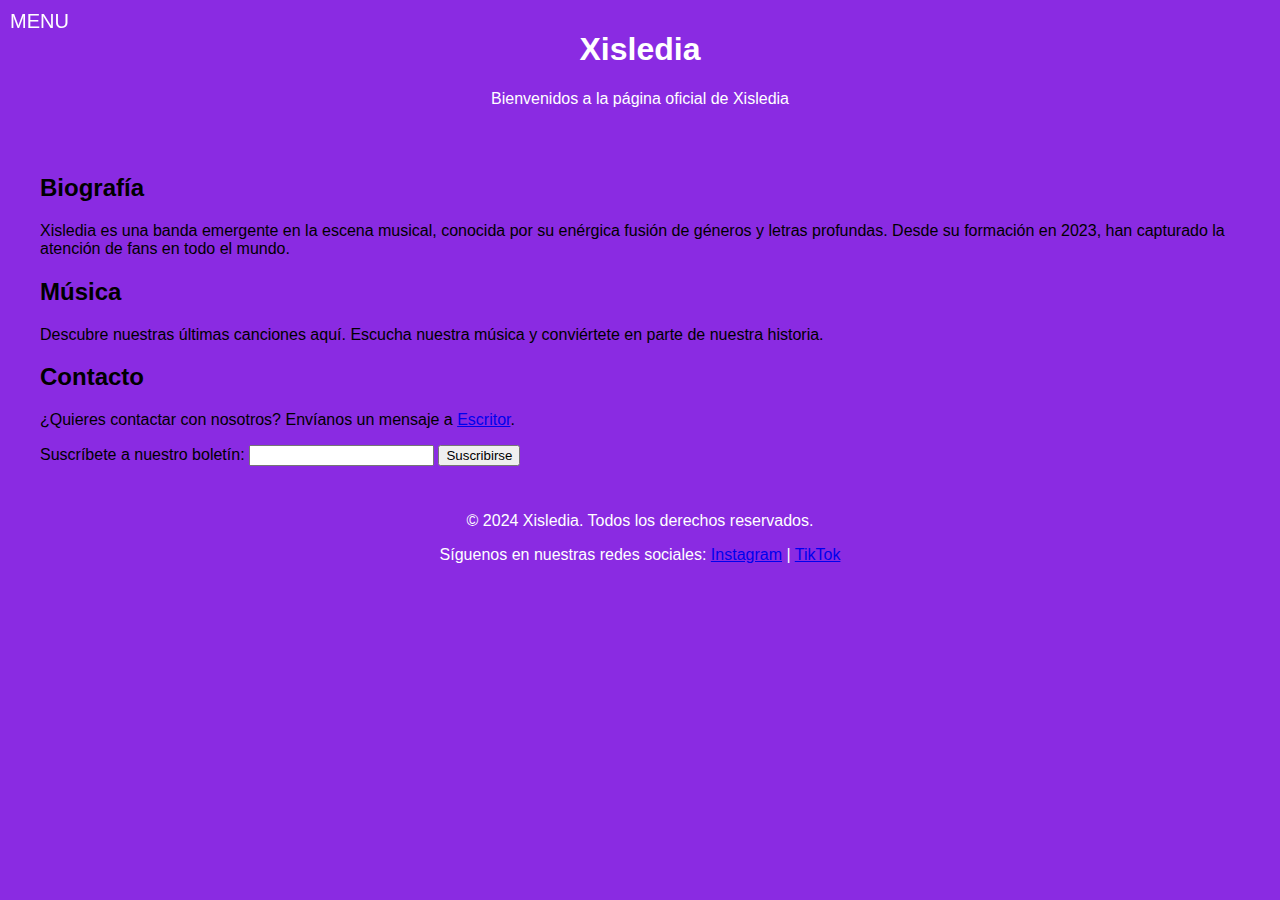
==== index.html @ e48ed945 "WEEEEEEEEEEEEEEEEEEEEE" ====
<!DOCTYPE html>
<html lang="es">
<head>
    <meta charset="UTF-8">
    <meta name="viewport" content="width=device-width, initial-scale=1.0">
    <title>Xisledia - Página Oficial</title>
    <style>
        body {
            font-family: Arial, sans-serif;
            margin: 0;
            padding: 0;
            background-color: #8A2BE2; /* Color violeta para el fondo */
        }
        header {
            background-color: #8A2BE2; /* Color violeta para el header */
            color: #fff;
            padding: 10px 20px;
            text-align: center;
        }
        nav {
            position: fixed;
            top: 0;
            left: -220px; /* Ocultar el menú desplazándolo a la izquierda */
            width: 200px;
            height: 100vh;
            background-color: #4B0082; /* Color del menú */
            transition: left 0.3s ease; /* Efecto de transición al mostrar/ocultar */
        }
        nav a {
            display: block;
            padding: 10px 20px;
            color: #fff;
            text-decoration: none;
        }
        nav a:hover {
            background-color: #6A5ACD; /* Color de fondo al pasar el mouse por encima */
        }
        main {
            margin-left: 20px; /* Margen izquierdo para dejar espacio al menú */
            padding: 20px;
        }
        footer {
            background-color: #8A2BE2; /* Color violeta para el footer */
            color: #fff;
            padding: 10px 20px;
            text-align: center;
            clear: both; /* Limpiar float para evitar superposiciones */
        }
        .menu-btn {
            position: fixed;
            top: 10px;
            left: 10px;
            z-index: 999;
            cursor: pointer;
            color: #fff;
            font-size: 20px;
        }
    </style>
</head>
<body>
    <header>
        <span class="menu-btn" onclick="toggleMenu()">MENU</span>
        <h1>Xisledia</h1>
        <p>Bienvenidos a la página oficial de Xisledia</p>
    </header>

    <nav id="sidebar">
        <a href="#header">Ir al Header</a>
        <a href="#biografia">Biografía</a>
        <a href="#musica">Música</a>
        <a href="#contacto">Contacto</a>
        <a href="#footer">Ir al Footer</a>
    </nav>

    <main>
        <section id="biografia">
            <h2>Biografía</h2>
            <p>Xisledia es una banda emergente en la escena musical, conocida por su enérgica fusión de géneros y letras profundas. Desde su formación en 2023, han capturado la atención de fans en todo el mundo.</p>
        </section>

        <section id="musica">
            <h2>Música</h2>
            <p>Descubre nuestras últimas canciones aquí. Escucha nuestra música y conviértete en parte de nuestra historia.</p>
        </section>

        <section id="contacto">
            <h2>Contacto</h2>
            <p>¿Quieres contactar con nosotros? Envíanos un mensaje a <a href="mailto:sebastian.alamos22@gmail.com">Escritor</a>.</p>
            <form action="/suscribirse.php" method="POST">
                <label for="email">Suscríbete a nuestro boletín:</label>
                <input type="email" id="email" name="email" required>
                <button type="submit">Suscribirse</button>
            </form>
        </section>
    </main>

    <footer id="footer">
        <p>© 2024 Xisledia. Todos los derechos reservados.</p>
        <p>Síguenos en nuestras redes sociales: <a href="https://www.instagram.com/xisledia/">Instagram</a> | <a href="https://www.tiktok.com/@xisledia">TikTok</a></p>
    </footer>

    <script>
        function toggleMenu() {
            var sidebar = document.getElementById('sidebar');
            if (sidebar.style.left === '-220px') {
                sidebar.style.left = '0';
            } else {
                sidebar.style.left = '-220px';
            }
        }
    </script>
</body>
</html>
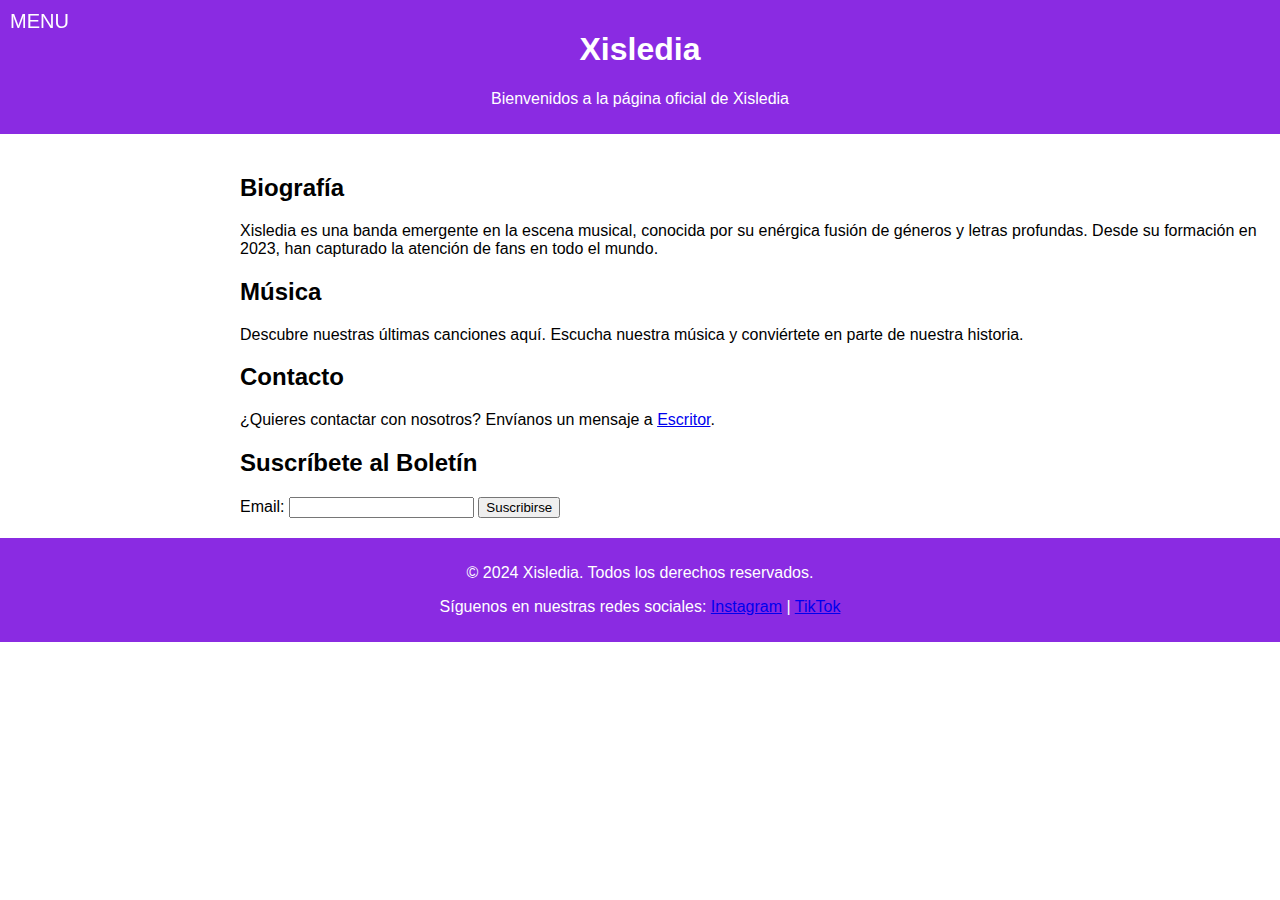
==== commit 71292842: "Update index.html" ====
--- a/index.html
+++ b/index.html
@@ -9,7 +9,7 @@
             font-family: Arial, sans-serif;
             margin: 0;
             padding: 0;
-            background-color: #8A2BE2; /* Color violeta para el fondo */
+            background-color: #ffffff; /* Fondo blanco */
         }
         header {
             background-color: #8A2BE2; /* Color violeta para el header */
@@ -25,6 +25,7 @@
             height: 100vh;
             background-color: #4B0082; /* Color del menú */
             transition: left 0.3s ease; /* Efecto de transición al mostrar/ocultar */
+            overflow-y: auto; /* Agregar scroll si el contenido excede la altura */
         }
         nav a {
             display: block;
@@ -36,7 +37,7 @@
             background-color: #6A5ACD; /* Color de fondo al pasar el mouse por encima */
         }
         main {
-            margin-left: 20px; /* Margen izquierdo para dejar espacio al menú */
+            margin-left: 220px; /* Margen izquierdo para dejar espacio al menú */
             padding: 20px;
         }
         footer {
@@ -55,6 +56,10 @@
             color: #fff;
             font-size: 20px;
         }
+        .admin-login {
+            text-align: center;
+            margin-top: 10px;
+        }
     </style>
 </head>
 <body>
@@ -65,11 +70,12 @@
     </header>
 
     <nav id="sidebar">
-        <a href="#header">Ir al Header</a>
+        <a href="#header">Header</a>
         <a href="#biografia">Biografía</a>
         <a href="#musica">Música</a>
         <a href="#contacto">Contacto</a>
-        <a href="#footer">Ir al Footer</a>
+        <a href="#boletin">Suscríbete al Boletín</a>
+        <a href="#" class="admin-login">Admin Login</a>
     </nav>
 
     <main>
@@ -86,15 +92,19 @@
         <section id="contacto">
             <h2>Contacto</h2>
             <p>¿Quieres contactar con nosotros? Envíanos un mensaje a <a href="mailto:sebastian.alamos22@gmail.com">Escritor</a>.</p>
+        </section>
+
+        <section id="boletin">
+            <h2>Suscríbete al Boletín</h2>
             <form action="/suscribirse.php" method="POST">
-                <label for="email">Suscríbete a nuestro boletín:</label>
+                <label for="email">Email:</label>
                 <input type="email" id="email" name="email" required>
                 <button type="submit">Suscribirse</button>
             </form>
         </section>
     </main>
 
-    <footer id="footer">
+    <footer>
         <p>© 2024 Xisledia. Todos los derechos reservados.</p>
         <p>Síguenos en nuestras redes sociales: <a href="https://www.instagram.com/xisledia/">Instagram</a> | <a href="https://www.tiktok.com/@xisledia">TikTok</a></p>
     </footer>
@@ -110,4 +120,4 @@
         }
     </script>
 </body>
-</html>
+</html>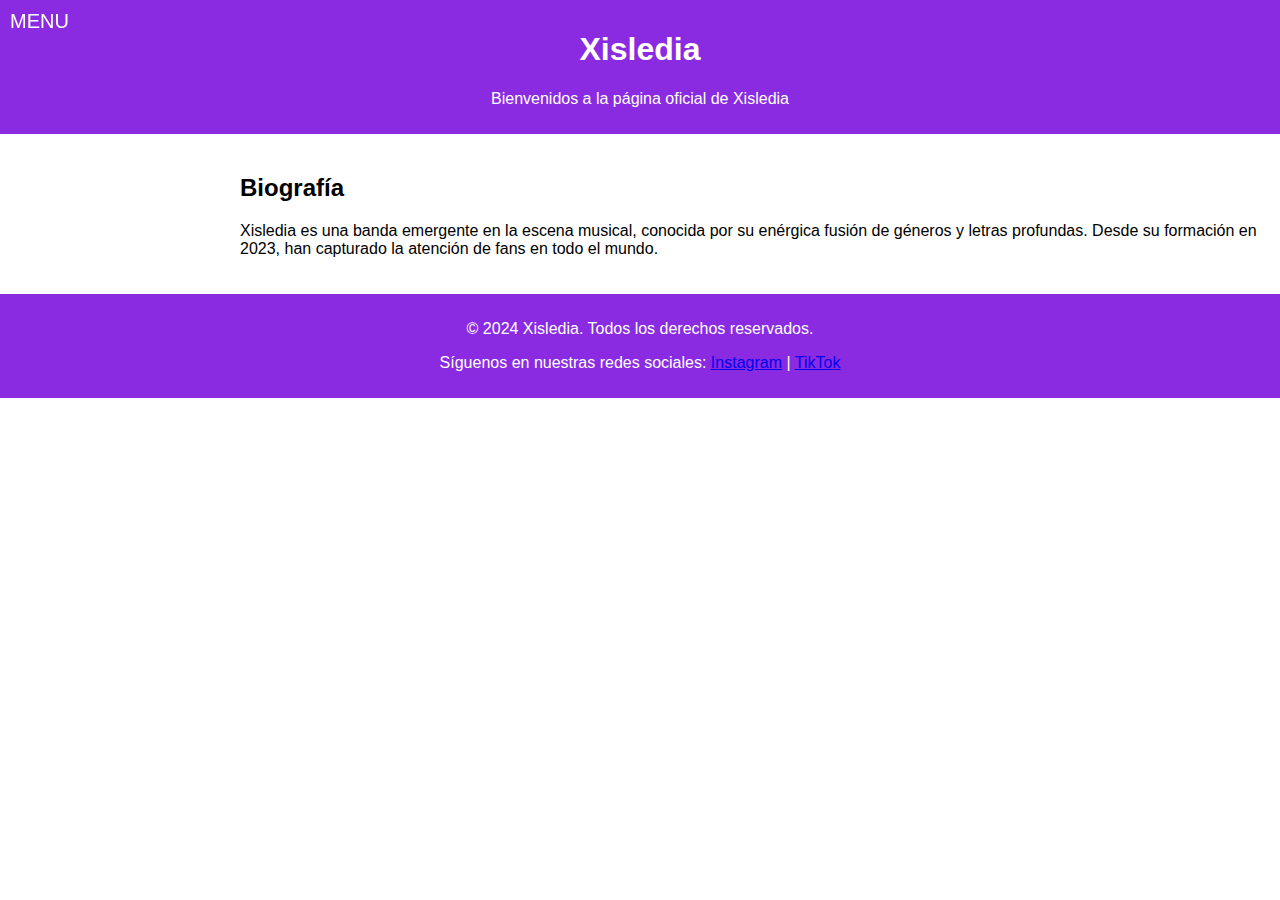
==== commit 073ace0f: "ASD" ====
--- a/index.html
+++ b/index.html
@@ -60,6 +60,27 @@
             text-align: center;
             margin-top: 10px;
         }
+        .admin-login form {
+            margin: 20px auto;
+            max-width: 300px;
+            padding: 20px;
+            background-color: #f0f0f0;
+            border-radius: 8px;
+        }
+        .admin-login input {
+            display: block;
+            margin: 10px 0;
+            padding: 10px;
+            width: 100%;
+        }
+        .admin-login button {
+            background-color: #4CAF50;
+            color: white;
+            padding: 10px 20px;
+            border: none;
+            border-radius: 4px;
+            cursor: pointer;
+        }
     </style>
 </head>
 <body>
@@ -70,12 +91,11 @@
     </header>
 
     <nav id="sidebar">
-        <a href="#header">Header</a>
         <a href="#biografia">Biografía</a>
         <a href="#musica">Música</a>
         <a href="#contacto">Contacto</a>
         <a href="#boletin">Suscríbete al Boletín</a>
-        <a href="#" class="admin-login">Admin Login</a>
+        <a href="admin-login.html" class="admin-login">Admin Login</a>
     </nav>
 
     <main>
@@ -84,24 +104,8 @@
             <p>Xisledia es una banda emergente en la escena musical, conocida por su enérgica fusión de géneros y letras profundas. Desde su formación en 2023, han capturado la atención de fans en todo el mundo.</p>
         </section>
 
-        <section id="musica">
-            <h2>Música</h2>
-            <p>Descubre nuestras últimas canciones aquí. Escucha nuestra música y conviértete en parte de nuestra historia.</p>
-        </section>
+        <!-- Otras secciones -->
 
-        <section id="contacto">
-            <h2>Contacto</h2>
-            <p>¿Quieres contactar con nosotros? Envíanos un mensaje a <a href="mailto:sebastian.alamos22@gmail.com">Escritor</a>.</p>
-        </section>
-
-        <section id="boletin">
-            <h2>Suscríbete al Boletín</h2>
-            <form action="/suscribirse.php" method="POST">
-                <label for="email">Email:</label>
-                <input type="email" id="email" name="email" required>
-                <button type="submit">Suscribirse</button>
-            </form>
-        </section>
     </main>
 
     <footer>
@@ -120,4 +124,4 @@
         }
     </script>
 </body>
-</html>+</html>
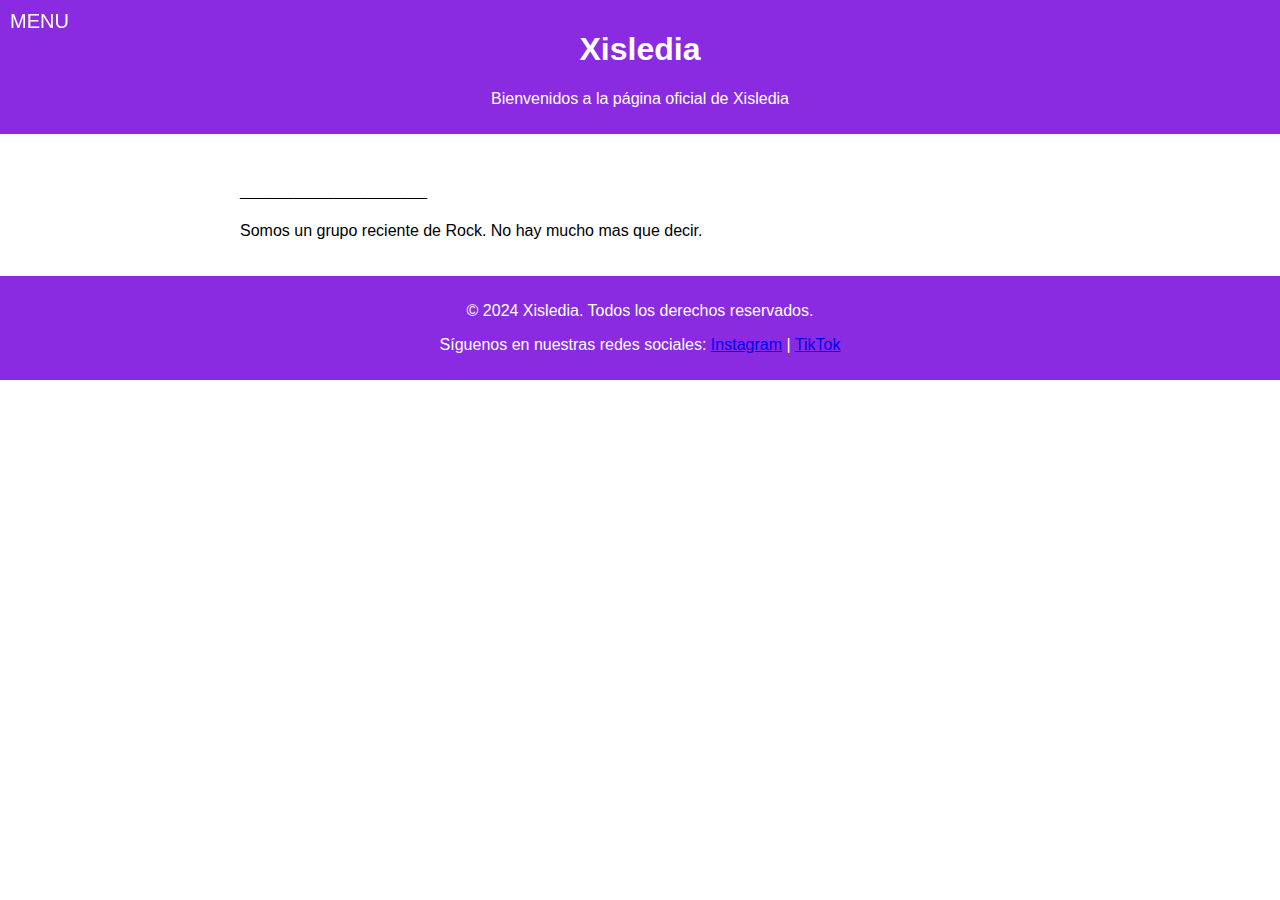
==== commit ddd0e58c: "Admin Login Fix" ====
--- a/index.html
+++ b/index.html
@@ -91,17 +91,18 @@
     </header>
 
     <nav id="sidebar">
-        <a href="#biografia">Biografía</a>
-        <a href="#musica">Música</a>
-        <a href="#contacto">Contacto</a>
-        <a href="#boletin">Suscríbete al Boletín</a>
+        <a href="/Secciones/Biografia.html">Biografía</a>
+        <a href="/Secciones/Musica.html">Música</a>
+        <a href="/Secciones/Contacto.html">Contacto</a>
+        <a href="/Secciones/Galeria.html">Nuestra Galeria</a>
+        <a href="/Secciones/Eventos.html">Nuestras Pelotudeces</a>
         <a href="admin-login.html" class="admin-login">Admin Login</a>
     </nav>
 
     <main>
-        <section id="biografia">
-            <h2>Biografía</h2>
-            <p>Xisledia es una banda emergente en la escena musical, conocida por su enérgica fusión de géneros y letras profundas. Desde su formación en 2023, han capturado la atención de fans en todo el mundo.</p>
+        <section id="Sobre Nosotros">
+            <h2>______________</h2>
+            <p>Somos un grupo reciente de Rock. No hay mucho mas que decir. </p>
         </section>
 
         <!-- Otras secciones -->
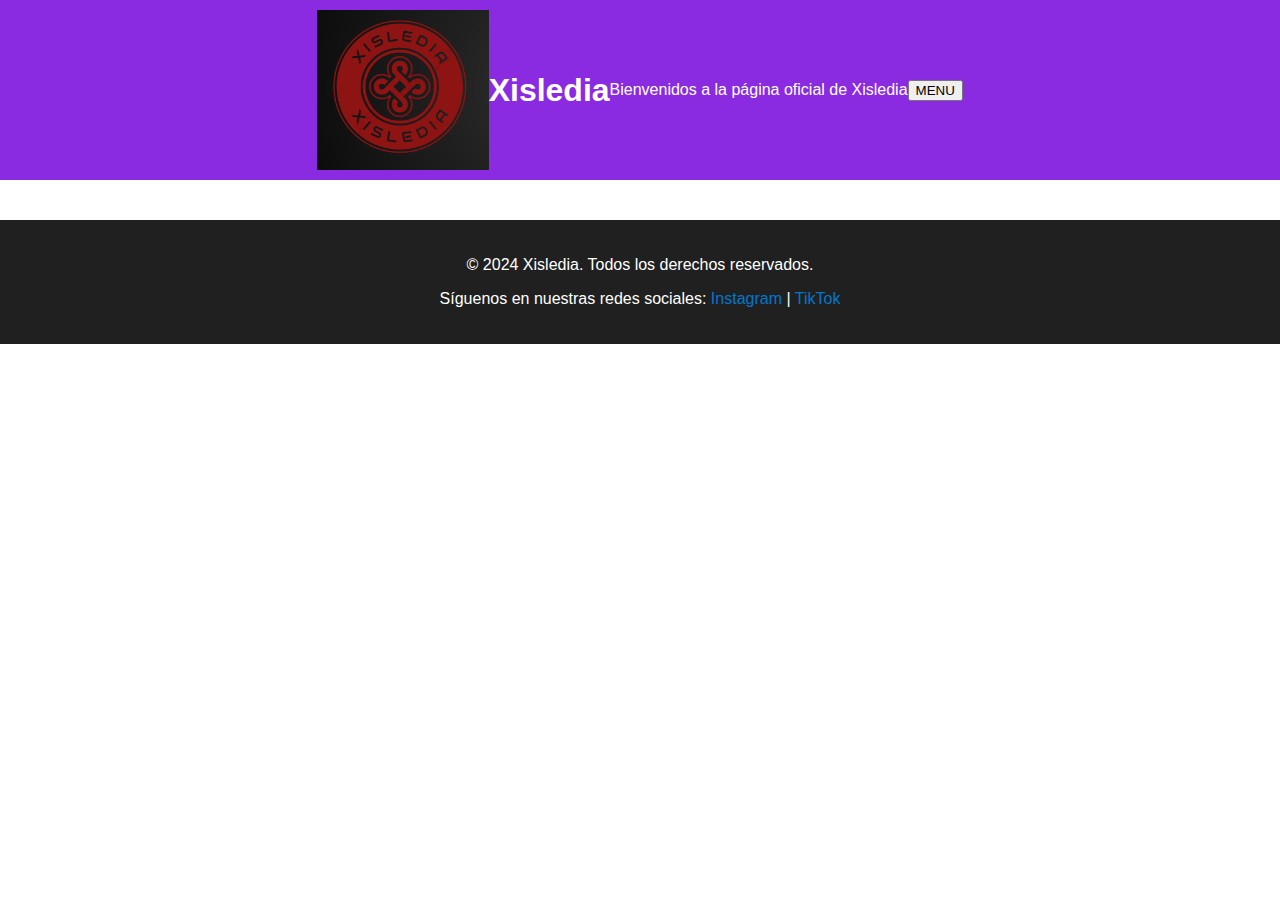
==== commit 5719fa1d: "Update index.html" ====
--- a/index.html
+++ b/index.html
@@ -4,109 +4,116 @@
     <meta charset="UTF-8">
     <meta name="viewport" content="width=device-width, initial-scale=1.0">
     <title>Xisledia - Página Oficial</title>
+    <link rel="stylesheet" href="/css/estilos.css">
+    <link rel="icon" href="/img/favicon.ico" type="image/x-icon">
     <style>
         body {
             font-family: Arial, sans-serif;
             margin: 0;
             padding: 0;
-            background-color: #ffffff; /* Fondo blanco */
+            background-color: #ffffff;
         }
         header {
-            background-color: #8A2BE2; /* Color violeta para el header */
+            background-color: #8A2BE2; /* Violet header color */
             color: #fff;
             padding: 10px 20px;
             text-align: center;
         }
         nav {
+            display: flex;
+            justify-content: center;
+            align-items: center;
+        }
+        nav a {
+            font-size: 20px;
+            color: #FFD700; /* Gold color for hyperlinks */
+            text-decoration: none;
+            margin: 0 10px;
+        }
+        .error-message {
+            background-color: #ff0000; /* Red background for error */
+            color: #ffffff; /* White text color */
+            padding: 10px;
+            text-align: center;
+            font-size: 18px;
+            display: none;
+        }
+        main {
+            display: flex;
+        }
+        .sidebar {
+            width: 200px;
+            background-color: #f4f4f4;
+            padding: 20px;
             position: fixed;
             top: 0;
-            left: -220px; /* Ocultar el menú desplazándolo a la izquierda */
-            width: 200px;
-            height: 100vh;
-            background-color: #4B0082; /* Color del menú */
-            transition: left 0.3s ease; /* Efecto de transición al mostrar/ocultar */
-            overflow-y: auto; /* Agregar scroll si el contenido excede la altura */
+            left: 0;
+            height: 100%;
+            overflow: auto;
+            transition: transform 0.3s ease;
+            transform: translateX(-100%);
         }
-        nav a {
+        .sidebar.active {
+            transform: translateX(0);
+        }
+        .sidebar button {
+            background-color: #8A2BE2;
+            color: #fff;
+            border: none;
+            padding: 10px;
+            cursor: pointer;
+            width: 100%;
+            text-align: left;
+        }
+        .sidebar a {
             display: block;
-            padding: 10px 20px;
-            color: #fff;
+            padding: 10px;
+            color: #000;
             text-decoration: none;
+            font-size: 18px;
         }
-        nav a:hover {
-            background-color: #6A5ACD; /* Color de fondo al pasar el mouse por encima */
+        .sidebar a:hover {
+            background-color: #ddd;
         }
-        main {
-            margin-left: 220px; /* Margen izquierdo para dejar espacio al menú */
+        .content {
+            margin-left: 220px;
             padding: 20px;
-        }
-        footer {
-            background-color: #8A2BE2; /* Color violeta para el footer */
-            color: #fff;
-            padding: 10px 20px;
-            text-align: center;
-            clear: both; /* Limpiar float para evitar superposiciones */
-        }
-        .menu-btn {
-            position: fixed;
-            top: 10px;
-            left: 10px;
-            z-index: 999;
-            cursor: pointer;
-            color: #fff;
-            font-size: 20px;
-        }
-        .admin-login {
-            text-align: center;
-            margin-top: 10px;
-        }
-        .admin-login form {
-            margin: 20px auto;
-            max-width: 300px;
-            padding: 20px;
-            background-color: #f0f0f0;
-            border-radius: 8px;
-        }
-        .admin-login input {
-            display: block;
-            margin: 10px 0;
-            padding: 10px;
-            width: 100%;
-        }
-        .admin-login button {
-            background-color: #4CAF50;
-            color: white;
-            padding: 10px 20px;
-            border: none;
-            border-radius: 4px;
-            cursor: pointer;
+            flex-grow: 1;
         }
     </style>
 </head>
 <body>
     <header>
-        <span class="menu-btn" onclick="toggleMenu()">MENU</span>
-        <h1>Xisledia</h1>
-        <p>Bienvenidos a la página oficial de Xisledia</p>
+        <div class="error-message" id="errorMessage">ERROR: Unauthorized access detected. System lockdown initiated.</div>
+        <nav>
+            <img src="/img/Logo_D66.png" alt="Logo de Xisledia" height="160">
+            <h1>Xisledia</h1>
+            <p>Bienvenidos a la página oficial de Xisledia</p>
+            <button onclick="toggleMenu()">MENU</button>
+        </nav>
     </header>
 
-    <nav id="sidebar">
-        <a href="/Secciones/Biografia.html">Biografía</a>
-        <a href="/Secciones/Musica.html">Música</a>
-        <a href="/Secciones/Contacto.html">Contacto</a>
-        <a href="/Secciones/Galeria.html">Nuestra Galeria</a>
-        <a href="/Secciones/Eventos.html">Nuestras Pelotudeces</a>
-        <a href="admin-login.html" class="admin-login">Admin Login</a>
-    </nav>
+    <div class="sidebar" id="sidebar">
+        <button onclick="toggleMenu()">Close</button>
+        <a href="Secciones/Biografia.html">Biografía</a>
+        <a href="Secciones/Musica.html">Música</a>
+        <a href="Secciones/Contacto.html">Contacto</a>
+        <a href="Secciones/Eventos.html">Eventos</a>
+        <a href="Secciones/Galeria.html">Galería</a>
+        <a href="Secciones/Blog.html">Blog</a>
+        <form action="admin-authenticate.php" method="POST">
+            <label for="username">Admin Username</label>
+            <input type="text" id="username" name="username" required>
+            <label for="password">Admin Password</label>
+            <input type="password" id="password" name="password" required>
+            <button type="submit">Login</button>
+        </form>
+    </div>
 
     <main>
-        <section id="Sobre Nosotros">
-            <h2>______________</h2>
-            <p>Somos un grupo reciente de Rock. No hay mucho mas que decir. </p>
-        </section>
-
-        <!-- Otras secciones -->
-
+        <div class="content">
+            <!-- Main content goes here -->
+        </div>
     </main>
 
     <footer>
@@ -117,12 +124,20 @@
     <script>
         function toggleMenu() {
             var sidebar = document.getElementById('sidebar');
-            if (sidebar.style.left === '-220px') {
-                sidebar.style.left = '0';
-            } else {
-                sidebar.style.left = '-220px';
+            sidebar.classList.toggle('active');
+        }
+
+        function checkTime() {
+            var now = new Date();
+            var hours = now.getHours();
+            if (hours >= 20 || hours < 5) {
+                document.getElementById('errorMessage').style.display = 'block';
             }
         }
+
+        document.addEventListener('DOMContentLoaded', function() {
+            checkTime();
+        });
     </script>
 </body>
 </html>
--- a/css/estilos.css
+++ b/css/estilos.css
@@ -0,0 +1,69 @@
+/* Basic Styles */
+body {
+    font-family: 'Times New Roman', serif; /* Maintaining classic serif font */
+    margin: 0; /* Remove default margin to use entire viewport */
+    padding: 0; /* Remove default padding for a cleaner look */
+    background-color: #848db8; /* Soft muted blue for a calming background */
+}
+
+header {
+    background-color: #202020; /* Consistent dark theme for header */
+    color: white; /* High contrast for text readability */
+    padding: 20px; /* Adequate padding for spacing */
+    text-align: center; /* Center text for better focus on brand/logo */
+}
+
+header img {
+    height: 160px; /* Initial logo size optimized for desktops */
+    vertical-align: middle; /* Ensures logo aligns with any inline elements */
+}
+
+section {
+    margin: 20px; /* Uniform margin for clean separation between content */
+    padding: 20px; /* Uniform padding for content isolation */
+    background-color: white; /* Contrasting background for main content */
+    border-radius: 8px; /* Soft rounded corners for a modern look */
+    box-shadow: 0 4px 8px rgba(0,0,0,0.1); /* Subtle shadow for depth */
+}
+
+footer {
+    text-align: center; /* Central alignment for consistency with header */
+    padding: 20px; /* Adequate padding for footer content */
+    background-color: #202020; /* Matching header for a cohesive look */
+    color: white; /* Ensures visibility of footer text */
+}
+
+a {
+    color: #0077cc; /* Pleasant blue for links */
+    text-decoration: none; /* Clean look without underlines */
+    transition: color 0.3s; /* Smooth transition for hover effects */
+}
+
+a:hover, a:focus {
+    color: #005fa3; /* Darker shade of blue for link interaction */
+    text-decoration: underline; /* Underline on hover/focus for emphasis */
+}
+
+/* Responsive Adjustments */
+@media (max-width: 768px) {
+    header img {
+        height: 100px; /* Moderate reduction for tablet screens */
+    }
+    section, footer {
+        margin: 15px; /* Adjusted margin for medium screens */
+        padding: 15px; /* Adjusted padding for medium screens */
+    }
+}
+
+@media (max-width: 600px) {
+    header img {
+        height: 80px; /* Further reduced for small screens */
+    }
+    section, footer {
+        margin: 10px; /* Compact margins for smaller devices */
+        padding: 10px; /* Compact padding for a more mobile-friendly layout */
+    }
+    body {
+        font-size: 14px; /* Slightly smaller font size for readability on small devices */
+    }
+}
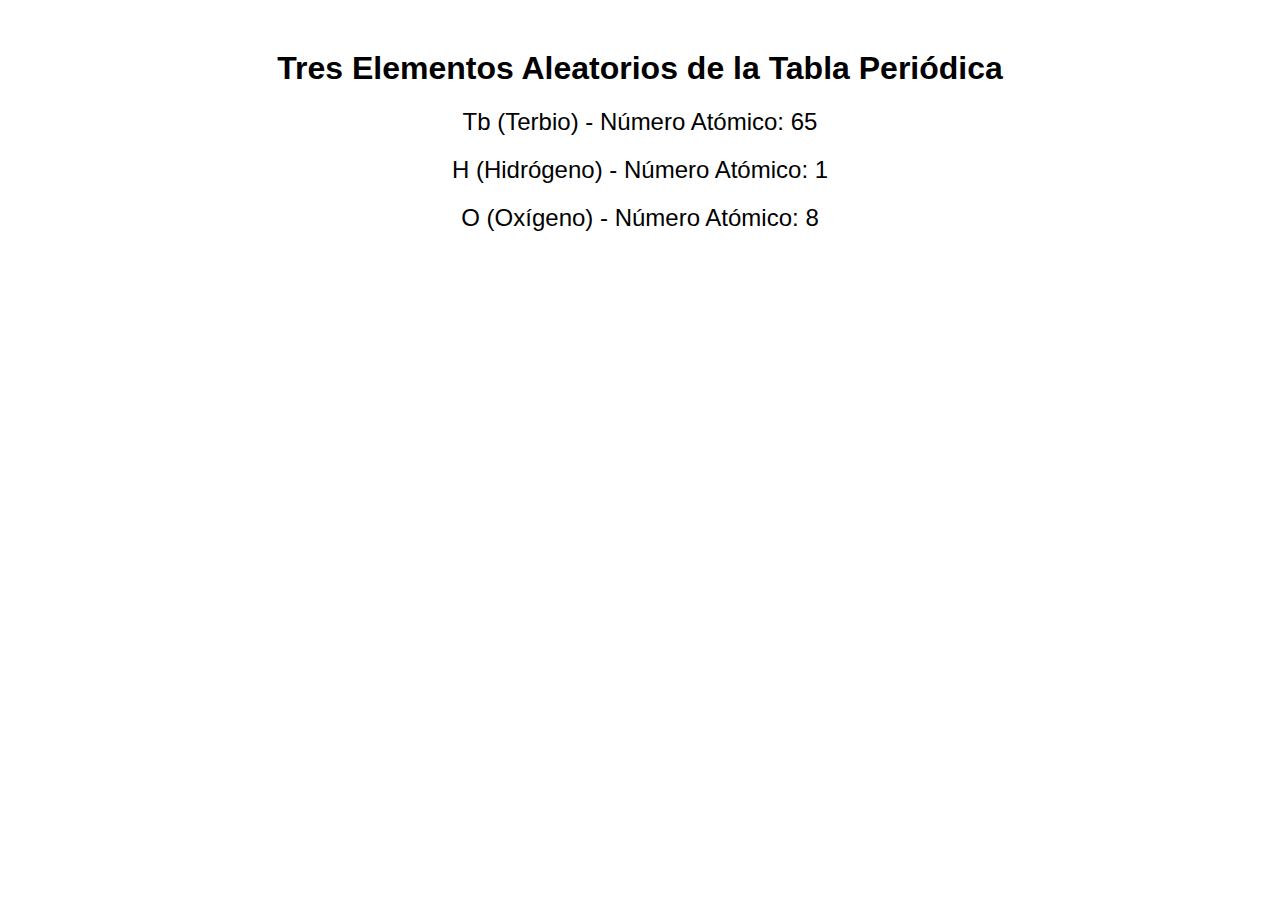
==== commit 7758015c: "switch XISLEDIA and FQ" ====
--- a/index.html
+++ b/index.html
@@ -3,141 +3,159 @@
 <head>
     <meta charset="UTF-8">
     <meta name="viewport" content="width=device-width, initial-scale=1.0">
-    <title>Xisledia - Página Oficial</title>
-    <link rel="stylesheet" href="/css/estilos.css">
-    <link rel="icon" href="/img/favicon.ico" type="image/x-icon">
+    <title>Elementos Aleatorios de la Tabla Periódica</title>
     <style>
         body {
             font-family: Arial, sans-serif;
-            margin: 0;
-            padding: 0;
-            background-color: #ffffff;
+            text-align: center;
+            margin-top: 50px;
         }
-        header {
-            background-color: #8A2BE2; /* Violet header color */
-            color: #fff;
-            padding: 10px 20px;
-            text-align: center;
-        }
-        nav {
-            display: flex;
-            justify-content: center;
-            align-items: center;
-        }
-        nav a {
-            font-size: 20px;
-            color: #FFD700; /* Gold color for hyperlinks */
-            text-decoration: none;
-            margin: 0 10px;
-        }
-        .error-message {
-            background-color: #ff0000; /* Red background for error */
-            color: #ffffff; /* White text color */
-            padding: 10px;
-            text-align: center;
-            font-size: 18px;
-            display: none;
-        }
-        main {
-            display: flex;
-        }
-        .sidebar {
-            width: 200px;
-            background-color: #f4f4f4;
-            padding: 20px;
-            position: fixed;
-            top: 0;
-            left: 0;
-            height: 100%;
-            overflow: auto;
-            transition: transform 0.3s ease;
-            transform: translateX(-100%);
-        }
-        .sidebar.active {
-            transform: translateX(0);
-        }
-        .sidebar button {
-            background-color: #8A2BE2;
-            color: #fff;
-            border: none;
-            padding: 10px;
-            cursor: pointer;
-            width: 100%;
-            text-align: left;
-        }
-        .sidebar a {
-            display: block;
-            padding: 10px;
-            color: #000;
-            text-decoration: none;
-            font-size: 18px;
-        }
-        .sidebar a:hover {
-            background-color: #ddd;
-        }
-        .content {
-            margin-left: 220px;
-            padding: 20px;
-            flex-grow: 1;
+        .element {
+            font-size: 24px;
+            margin: 20px 0;
         }
     </style>
 </head>
 <body>
-    <header>
-        <div class="error-message" id="errorMessage">ERROR: Unauthorized access detected. System lockdown initiated.</div>
-        <nav>
-            <img src="/img/Logo_D66.png" alt="Logo de Xisledia" height="160">
-            <h1>Xisledia</h1>
-            <p>Bienvenidos a la página oficial de Xisledia</p>
-            <button onclick="toggleMenu()">MENU</button>
-        </nav>
-    </header>
-
-    <div class="sidebar" id="sidebar">
-        <button onclick="toggleMenu()">Close</button>
-        <a href="Secciones/Biografia.html">Biografía</a>
-        <a href="Secciones/Musica.html">Música</a>
-        <a href="Secciones/Contacto.html">Contacto</a>
-        <a href="Secciones/Eventos.html">Eventos</a>
-        <a href="Secciones/Galeria.html">Galería</a>
-        <a href="Secciones/Blog.html">Blog</a>
-        <form action="admin-authenticate.php" method="POST">
-            <label for="username">Admin Username</label>
-            <input type="text" id="username" name="username" required>
-            <label for="password">Admin Password</label>
-            <input type="password" id="password" name="password" required>
-            <button type="submit">Login</button>
-        </form>
-    </div>
-
-    <main>
-        <div class="content">
-            <!-- Main content goes here -->
-        </div>
-    </main>
-
-    <footer>
-        <p>© 2024 Xisledia. Todos los derechos reservados.</p>
-        <p>Síguenos en nuestras redes sociales: <a href="https://www.instagram.com/xisledia/">Instagram</a> | <a href="https://www.tiktok.com/@xisledia">TikTok</a></p>
-    </footer>
+    <h1>Tres Elementos Aleatorios de la Tabla Periódica</h1>
+    <div id="elements"></div>
 
     <script>
-        function toggleMenu() {
-            var sidebar = document.getElementById('sidebar');
-            sidebar.classList.toggle('active');
+        const elements = [
+            { symbol: 'H', name: 'Hidrógeno', number: 1 },
+            { symbol: 'He', name: 'Helio', number: 2 },
+            { symbol: 'Li', name: 'Litio', number: 3 },
+            { symbol: 'Be', name: 'Berilio', number: 4 },
+            { symbol: 'B', name: 'Boro', number: 5 },
+            { symbol: 'C', name: 'Carbono', number: 6 },
+            { symbol: 'N', name: 'Nitrógeno', number: 7 },
+            { symbol: 'O', name: 'Oxígeno', number: 8 },
+            { symbol: 'F', name: 'Flúor', number: 9 },
+            { symbol: 'Ne', name: 'Neón', number: 10 },
+            { symbol: 'Na', name: 'Sodio', number: 11 },
+            { symbol: 'Mg', name: 'Magnesio', number: 12 },
+            { symbol: 'Al', name: 'Aluminio', number: 13 },
+            { symbol: 'Si', name: 'Silicio', number: 14 },
+            { symbol: 'P', name: 'Fósforo', number: 15 },
+            { symbol: 'S', name: 'Azufre', number: 16 },
+            { symbol: 'Cl', name: 'Cloro', number: 17 },
+            { symbol: 'Ar', name: 'Argón', number: 18 },
+            { symbol: 'K', name: 'Potasio', number: 19 },
+            { symbol: 'Ca', name: 'Calcio', number: 20 },
+            { symbol: 'Sc', name: 'Escandio', number: 21 },
+            { symbol: 'Ti', name: 'Titanio', number: 22 },
+            { symbol: 'V', name: 'Vanadio', number: 23 },
+            { symbol: 'Cr', name: 'Cromo', number: 24 },
+            { symbol: 'Mn', name: 'Manganeso', number: 25 },
+            { symbol: 'Fe', name: 'Hierro', number: 26 },
+            { symbol: 'Co', name: 'Cobalto', number: 27 },
+            { symbol: 'Ni', name: 'Níquel', number: 28 },
+            { symbol: 'Cu', name: 'Cobre', number: 29 },
+            { symbol: 'Zn', name: 'Zinc', number: 30 },
+            { symbol: 'Ga', name: 'Galio', number: 31 },
+            { symbol: 'Ge', name: 'Germanio', number: 32 },
+            { symbol: 'As', name: 'Arsénico', number: 33 },
+            { symbol: 'Se', name: 'Selenio', number: 34 },
+            { symbol: 'Br', name: 'Bromo', number: 35 },
+            { symbol: 'Kr', name: 'Kriptón', number: 36 },
+            { symbol: 'Rb', name: 'Rubidio', number: 37 },
+            { symbol: 'Sr', name: 'Estroncio', number: 38 },
+            { symbol: 'Y', name: 'Itrio', number: 39 },
+            { symbol: 'Zr', name: 'Circonio', number: 40 },
+            { symbol: 'Nb', name: 'Niobio', number: 41 },
+            { symbol: 'Mo', name: 'Molibdeno', number: 42 },
+            { symbol: 'Tc', name: 'Tecnecio', number: 43 },
+            { symbol: 'Ru', name: 'Rutenio', number: 44 },
+            { symbol: 'Rh', name: 'Rodio', number: 45 },
+            { symbol: 'Pd', name: 'Paladio', number: 46 },
+            { symbol: 'Ag', name: 'Plata', number: 47 },
+            { symbol: 'Cd', name: 'Cadmio', number: 48 },
+            { symbol: 'In', name: 'Indio', number: 49 },
+            { symbol: 'Sn', name: 'Estaño', number: 50 },
+            { symbol: 'Sb', name: 'Antimonio', number: 51 },
+            { symbol: 'Te', name: 'Telurio', number: 52 },
+            { symbol: 'I', name: 'Yodo', number: 53 },
+            { symbol: 'Xe', name: 'Xenón', number: 54 },
+            { symbol: 'Cs', name: 'Cesio', number: 55 },
+            { symbol: 'Ba', name: 'Bario', number: 56 },
+            { symbol: 'La', name: 'Lantano', number: 57 },
+            { symbol: 'Ce', name: 'Cerio', number: 58 },
+            { symbol: 'Pr', name: 'Praseodimio', number: 59 },
+            { symbol: 'Nd', name: 'Neodimio', number: 60 },
+            { symbol: 'Pm', name: 'Prometio', number: 61 },
+            { symbol: 'Sm', name: 'Samario', number: 62 },
+            { symbol: 'Eu', name: 'Europio', number: 63 },
+            { symbol: 'Gd', name: 'Gadolinio', number: 64 },
+            { symbol: 'Tb', name: 'Terbio', number: 65 },
+            { symbol: 'Dy', name: 'Disprosio', number: 66 },
+            { symbol: 'Ho', name: 'Holmio', number: 67 },
+            { symbol: 'Er', name: 'Erbio', number: 68 },
+            { symbol: 'Tm', name: 'Tulio', number: 69 },
+            { symbol: 'Yb', name: 'Iterbio', number: 70 },
+            { symbol: 'Lu', name: 'Lutecio', number: 71 },
+            { symbol: 'Hf', name: 'Hafnio', number: 72 },
+            { symbol: 'Ta', name: 'Tántalo', number: 73 },
+            { symbol: 'W', name: 'Wolframio', number: 74 },
+            { symbol: 'Re', name: 'Renio', number: 75 },
+            { symbol: 'Os', name: 'Osmio', number: 76 },
+            { symbol: 'Ir', name: 'Iridio', number: 77 },
+            { symbol: 'Pt', name: 'Platino', number: 78 },
+            { symbol: 'Au', name: 'Oro', number: 79 },
+            { symbol: 'Hg', name: 'Mercurio', number: 80 },
+            { symbol: 'Tl', name: 'Talio', number: 81 },
+            { symbol: 'Pb', name: 'Plomo', number: 82 },
+            { symbol: 'Bi', name: 'Bismuto', number: 83 },
+            { symbol: 'Po', name: 'Polonio', number: 84 },
+            { symbol: 'At', name: 'Astato', number: 85 },
+            { symbol: 'Rn', name: 'Radón', number: 86 },
+            { symbol: 'Fr', name: 'Francio', number: 87 },
+            { symbol: 'Ra', name: 'Radio', number: 88 },
+            { symbol: 'Ac', name: 'Actinio', number: 89 },
+            { symbol: 'Th', name: 'Torio', number: 90 },
+            { symbol: 'Pa', name: 'Protactinio', number: 91 },
+            { symbol: 'U', name: 'Uranio', number: 92 },
+            { symbol: 'Np', name: 'Neptunio', number: 93 },
+            { symbol: 'Pu', name: 'Plutonio', number: 94 },
+            { symbol: 'Am', name: 'Americio', number: 95 },
+            { symbol: 'Cm', name: 'Curio', number: 96 },
+            { symbol: 'Bk', name: 'Berkelio', number: 97 },
+            { symbol: 'Cf', name: 'Californio', number: 98 },
+            { symbol: 'Es', name: 'Einstenio', number: 99 },
+            { symbol: 'Fm', name: 'Fermio', number: 100 },
+            { symbol: 'Md', name: 'Mendelevio', number: 101 },
+            { symbol: 'No', name: 'Nobelio', number: 102 },
+            { symbol: 'Lr', name: 'Lawrencio', number: 103 },
+            { symbol: 'Rf', name: 'Rutherfordio', number: 104 },
+            { symbol: 'Db', name: 'Dubnio', number: 105 },
+            { symbol: 'Sg', name: 'Seaborgio', number: 106 },
+            { symbol: 'Bh', name: 'Bohrio', number: 107 },
+            { symbol: 'Hs', name: 'Hassio', number: 108 },
+            { symbol: 'Mt', name: 'Meitnerio', number: 109 },
+            { symbol: 'Ds', name: 'Darmstadtio', number: 110 },
+            { symbol: 'Rg', name: 'Roentgenio', number: 111 },
+            { symbol: 'Cn', name: 'Copernicio', number: 112 },
+            { symbol: 'Nh', name: 'Nihonio', number: 113 },
+            { symbol: 'Fl', name: 'Flerovio', number: 114 },
+            { symbol: 'Mc', name: 'Moscovio', number: 115 },
+            { symbol: 'Lv', name: 'Livermorio', number: 116 },
+            { symbol: 'Ts', name: 'Tenesino', number: 117 },
+            { symbol: 'Og', name: 'Oganesón', number: 118 }
+        ];
+
+        function getRandomElements(array, count) {
+            const shuffled = array.sort(() => 0.5 - Math.random());
+            return shuffled.slice(0, count);
         }
 
-        function checkTime() {
-            var now = new Date();
-            var hours = now.getHours();
-            if (hours >= 20 || hours < 5) {
-                document.getElementById('errorMessage').style.display = 'block';
-            }
+        function displayElements() {
+            const randomElements = getRandomElements(elements, 3);
+            const container = document.getElementById('elements');
+            container.innerHTML = randomElements.map(element => 
+                `<div class="element">${element.symbol} (${element.name}) - Número Atómico: ${element.number}</div>`
+            ).join('');
         }
 
-        document.addEventListener('DOMContentLoaded', function() {
-            checkTime();
-        });
+        displayElements();
     </script>
 </body>
 </html>
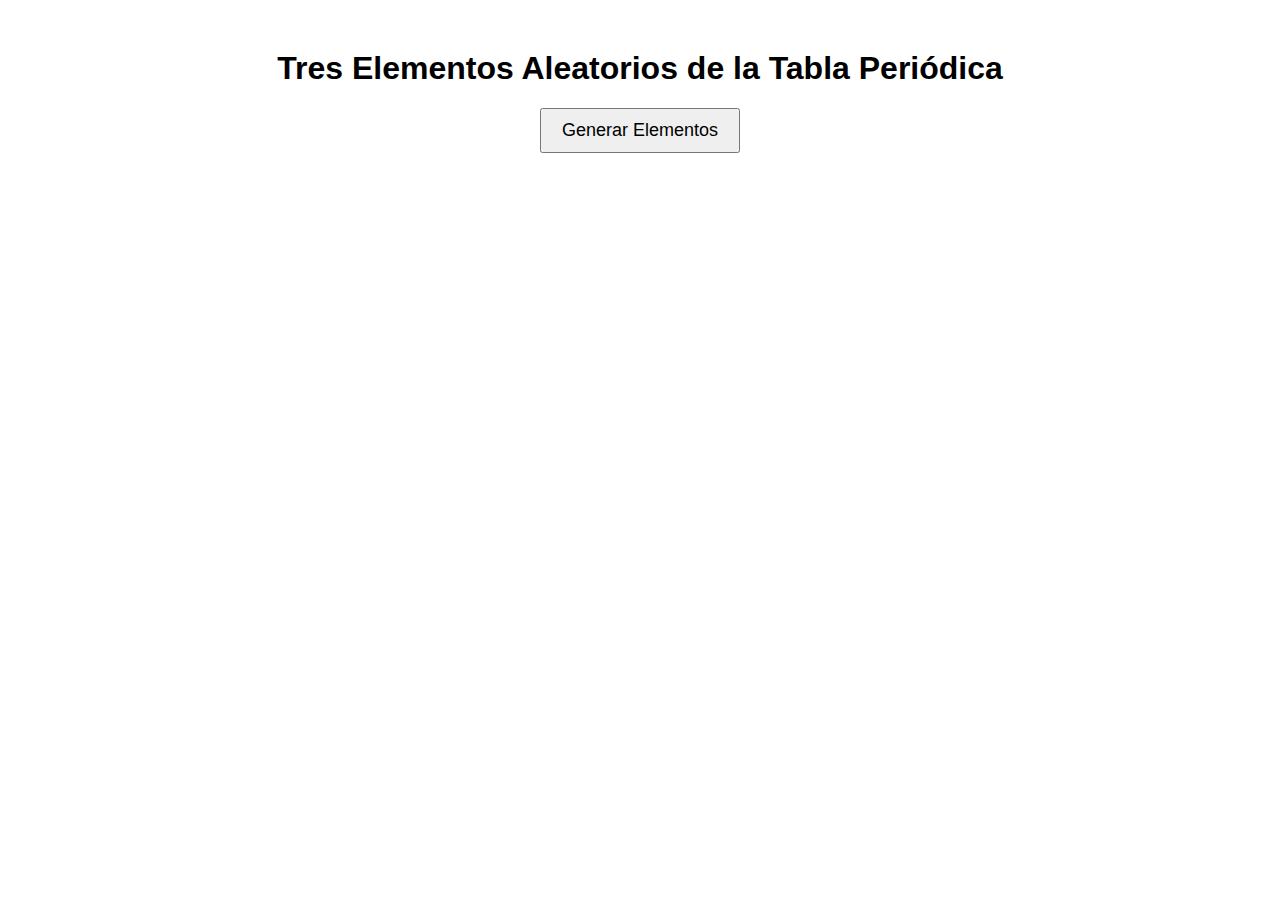
==== commit adfd50c7: "Update index.html" ====
--- a/index.html
+++ b/index.html
@@ -14,11 +14,17 @@
             font-size: 24px;
             margin: 20px 0;
         }
+        button {
+            padding: 10px 20px;
+            font-size: 18px;
+            cursor: pointer;
+        }
     </style>
 </head>
 <body>
     <h1>Tres Elementos Aleatorios de la Tabla Periódica</h1>
     <div id="elements"></div>
+    <button onclick="displayElements()">Generar Elementos</button>
 
     <script>
         const elements = [
@@ -119,7 +125,7 @@
             { symbol: 'Am', name: 'Americio', number: 95 },
             { symbol: 'Cm', name: 'Curio', number: 96 },
             { symbol: 'Bk', name: 'Berkelio', number: 97 },
-            { symbol: 'Cf', name: 'Californio', number: 98 },
+            { symbol: 'Cf', name:'Californio', number: 98 },
             { symbol: 'Es', name: 'Einstenio', number: 99 },
             { symbol: 'Fm', name: 'Fermio', number: 100 },
             { symbol: 'Md', name: 'Mendelevio', number: 101 },
@@ -140,22 +146,17 @@
             { symbol: 'Lv', name: 'Livermorio', number: 116 },
             { symbol: 'Ts', name: 'Tenesino', number: 117 },
             { symbol: 'Og', name: 'Oganesón', number: 118 }
-        ];
+            ];
+function getRandomElements(array, count) {
+        const shuffled = array.sort(() => 0.5 - Math.random());
+        return shuffled.slice(0, count);
+    }
 
-        function getRandomElements(array, count) {
-            const shuffled = array.sort(() => 0.5 - Math.random());
-            return shuffled.slice(0, count);
-        }
-
-        function displayElements() {
-            const randomElements = getRandomElements(elements, 3);
-            const container = document.getElementById('elements');
-            container.innerHTML = randomElements.map(element => 
-                `<div class="element">${element.symbol} (${element.name}) - Número Atómico: ${element.number}</div>`
-            ).join('');
-        }
-
-        displayElements();
-    </script>
-</body>
-</html>
+    function displayElements() {
+        const randomElements = getRandomElements(elements, 3);
+        const container = document.getElementById('elements');
+        container.innerHTML = randomElements.map(element => 
+            `<div class="element">${element.symbol} (${element.name}) - Número Atómico: ${element.number}</div>`
+        ).join('');
+    }
+</script>
